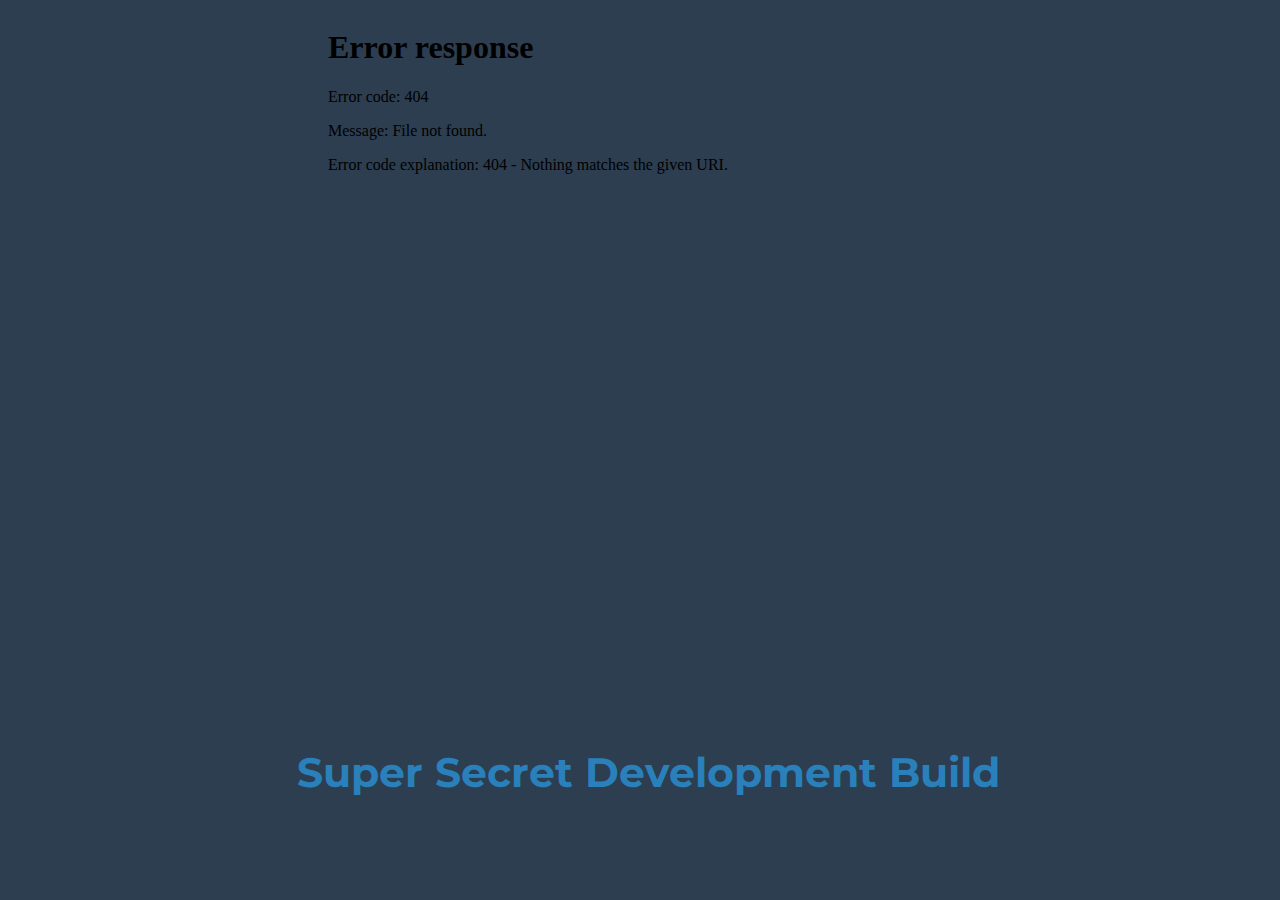
==== dev.html @ ff27f4d4 "Dev Build ^^" ====
<html>
  <head>
    <link rel="icon" type="image/ico" href="/favicon.ico"/>
        <link href='http://fonts.googleapis.com/css?family=Montserrat' rel='stylesheet' type='text/css'>
        <link rel="stylesheet" type="text/css" href="style.css">
      <title>Solarfly Studios ~ T4Y Beta Pre-2.0</title>
  </head>
  <body>
    <center>
      <div margin-top="100px" height="500px" width="660px" border-radius="5px" border-style="outset">
        <iframe id="swf" width="640" height="480" src="assets/Time4YouDev.swf" frameborder="0" margin="10px"></iframe>
      </div>
      <h1 style="color: #E64C3C"><span class="span1"~</span> Super Secret Development Build <span class="span1"~</span></h1>
    </center>

      <!-- Swf -->
  <script>
	function hash (s) { var sum = 0; for (c in s) { sum = sum ^ s.charCodeAt(c); } return sum; }
	
	window.onload = function() {
      document.getElementById("swf").focus();
	  var ans = prompt("Enter password", "password");
	  if (hash(ans) != 67) {
		window.close();
	  }
    };
  </script>
  </body>
</html>
---- style.css ----
/*Body*/

body {
  background : #2C3E50;
  background : rgba(44, 62, 80, 1);
}



h1 {
    position: absolute;
    text-align: center;
    top: 80%;
    width: 100%;
    font-family: 'Montserrat', sans-serif;
    font-size : 41px;
    overflow: hidden;
    -webkit-transition: 0.3s all;
    transition: 0.3s all;
    }
    
    h1:hover {
-webkit-transform: scale(1.0f5,1.05);
    -ms-transform: scale(1.05,1.05);
    transform: scale(1.05,1.05);
}

span.span1 {
    color : #2980BA;
    color : rgb(41, 128, 186);
    overflow: hidden;
    -webkit-transition: 0.3s all;
    transition: 0.3s all;
}
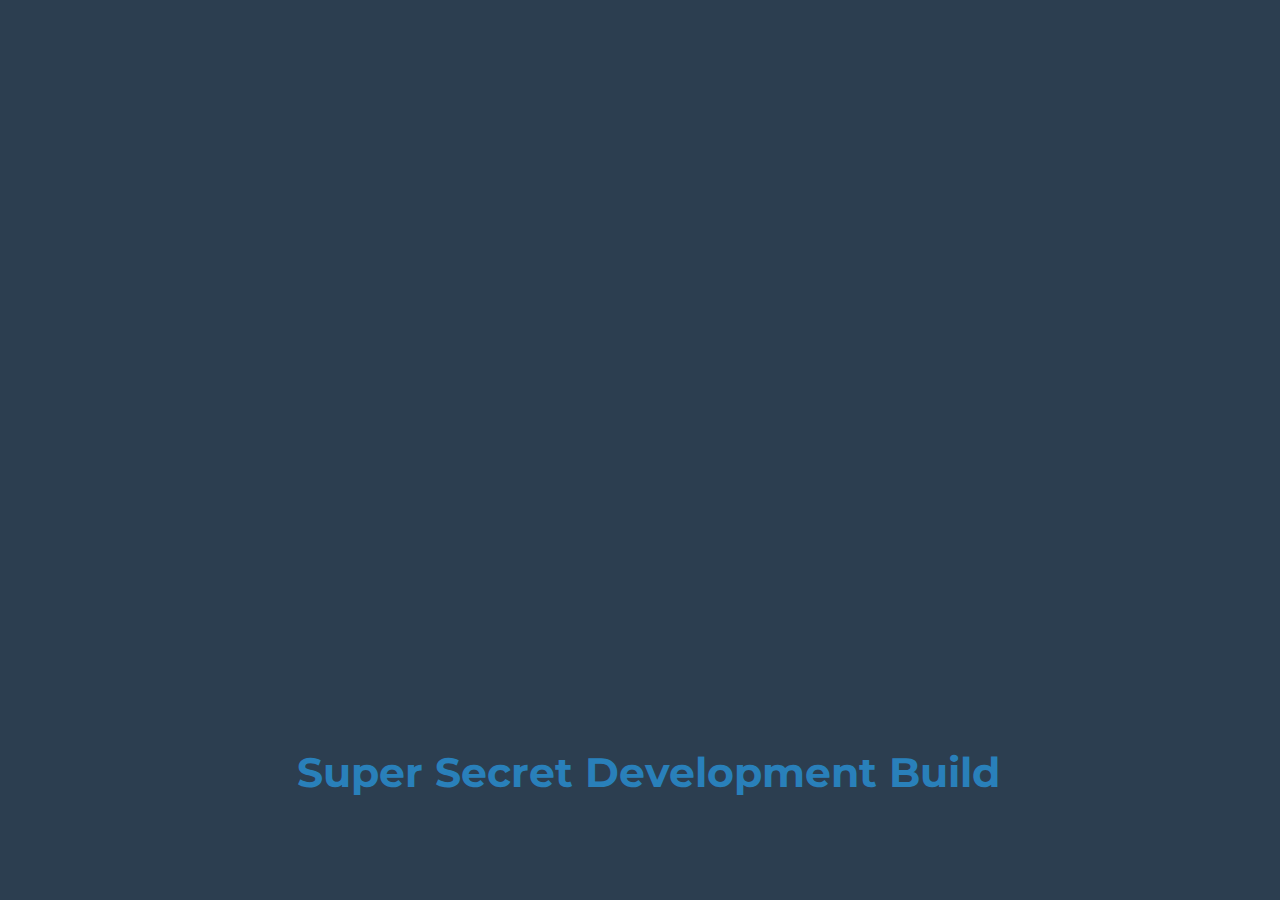
==== commit efb89b26: "jQuery stuff" ====
--- a/dev.html
+++ b/dev.html
@@ -1,14 +1,15 @@
 <html>
   <head>
     <link rel="icon" type="image/ico" href="/favicon.ico"/>
-        <link href='http://fonts.googleapis.com/css?family=Montserrat' rel='stylesheet' type='text/css'>
+        <link href="http://fonts.googleapis.com/css?family=Montserrat" rel="stylesheet" type="text/css">
         <link rel="stylesheet" type="text/css" href="style.css">
       <title>Solarfly Studios ~ T4Y Beta Pre-2.0</title>
+	  <script src="http://ajax.googleapis.com/ajax/libs/jquery/1.11.2/jquery.min.js"></script>
   </head>
   <body>
     <center>
-      <div margin-top="100px" height="500px" width="660px" border-radius="5px" border-style="outset">
-        <iframe id="swf" width="640" height="480" src="assets/Time4YouDev.swf" frameborder="0" margin="10px"></iframe>
+      <div id="swfdiv" margin-top="100px" height="500px" width="660px" border-radius="5px" border-style="outset">
+        
       </div>
       <h1 style="color: #E64C3C"><span class="span1"~</span> Super Secret Development Build <span class="span1"~</span></h1>
     </center>
@@ -17,13 +18,12 @@
   <script>
 	function hash (s) { var sum = 0; for (c in s) { sum = sum ^ s.charCodeAt(c); } return sum; }
 	
-	window.onload = function() {
-      document.getElementById("swf").focus();
-	  var ans = prompt("Enter password", "password");
-	  if (hash(ans) != 67) {
-		window.close();
-	  }
-    };
+	var ans = prompt("Enter password", "password");
+	$(document).ready(function(){
+		if (hash(ans) != 67) {
+			$(#swfdiv).append('<iframe id="swf" width="640" height="480" src="assets/Time4YouDev.swf" frameborder="0" margin="10px"></iframe>');
+		}
+	});
   </script>
   </body>
 </html>
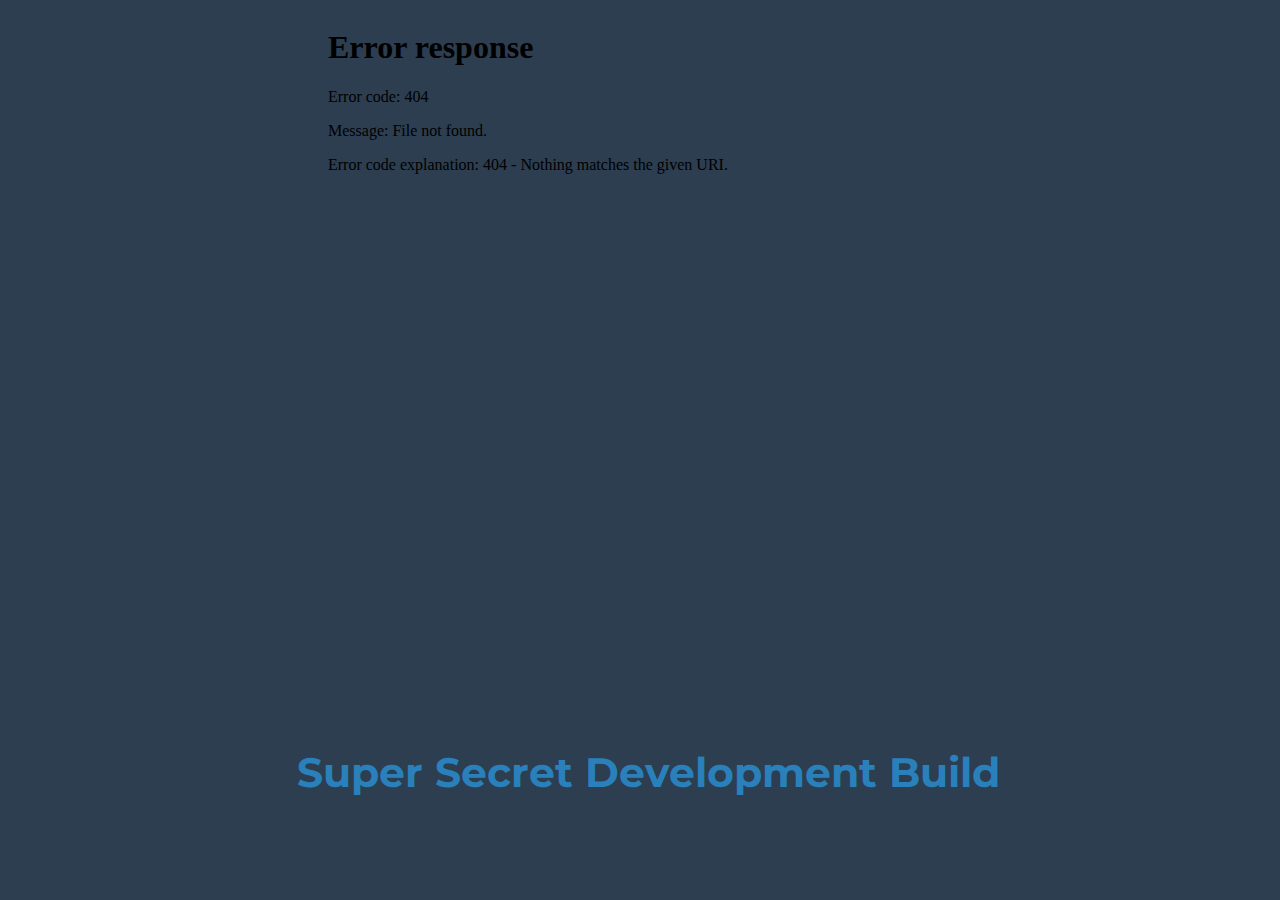
==== commit bd6e1b7d: "Removed password thingy" ====
--- a/dev.html
+++ b/dev.html
@@ -17,12 +17,8 @@
       <!-- Swf -->
   <script>
 	function hash (s) { var sum = 0; for (c in s) { sum = sum ^ s.charCodeAt(c); } return sum; }
-	
-	var ans = prompt("Enter password", "password");
 	$(document).ready(function(){
-		if (hash(ans) != 67) {
-			$(#swfdiv).append('<iframe id="swf" width="640" height="480" src="assets/Time4YouDev.swf" frameborder="0" margin="10px"></iframe>');
-		}
+		$('#swfdiv').append('<iframe id="swf" width="640" height="480" src="assets/Time4YouDev.swf" frameborder="0" margin="10px"></iframe>');
 	});
   </script>
   </body>
